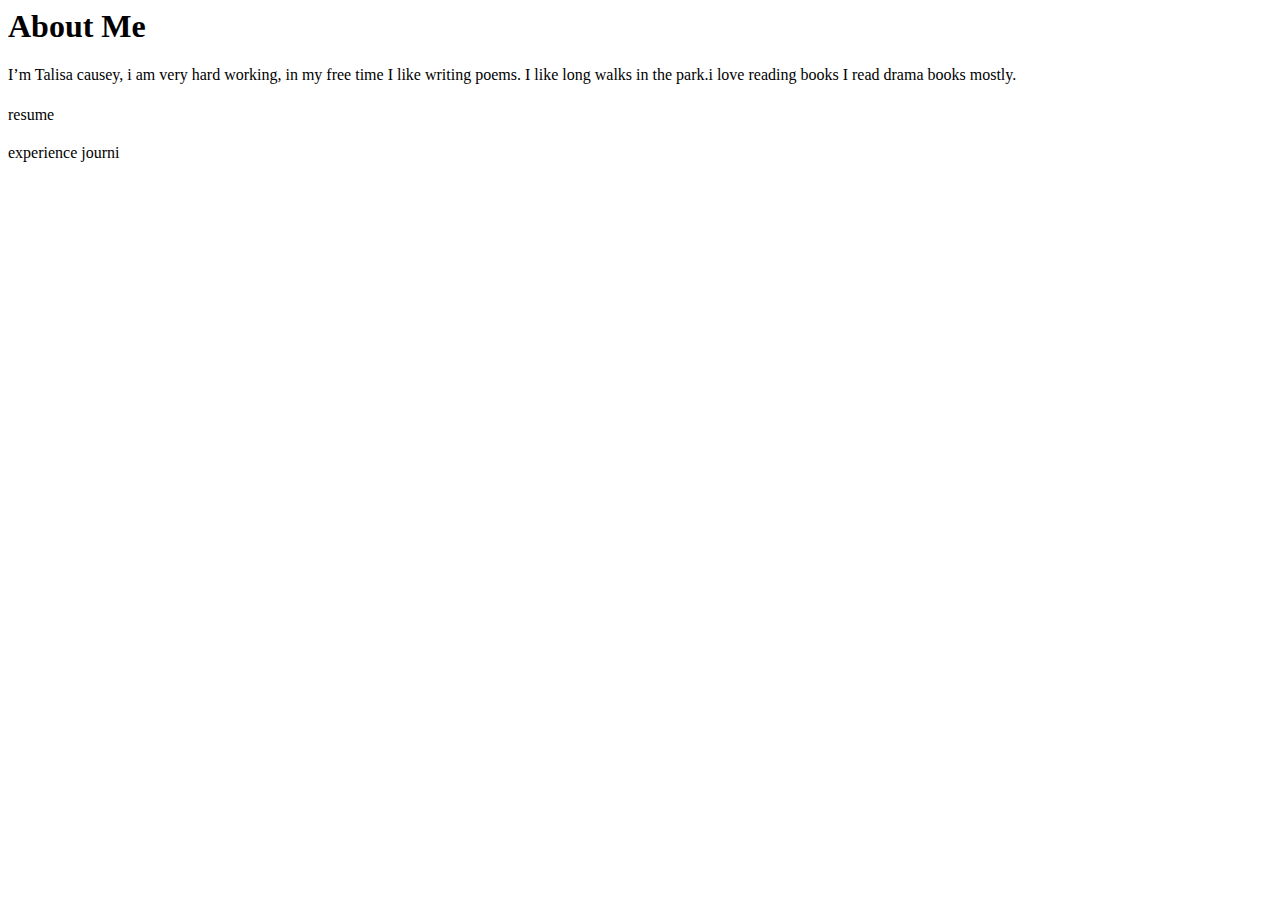
==== index.html @ 25333985 "first commit" ====
<doctype! html>
    <html>
<head>

</head>
<body>
    <h1>About Me</h1>
<p>I’m Talisa causey, i am very hard working, in my free time I like writing poems. I like long walks in the park.i love reading books I read drama books mostly.
</p>


<h1 > </h1>
resume
<h2></h2>
experience
journi










</body>
    </html>
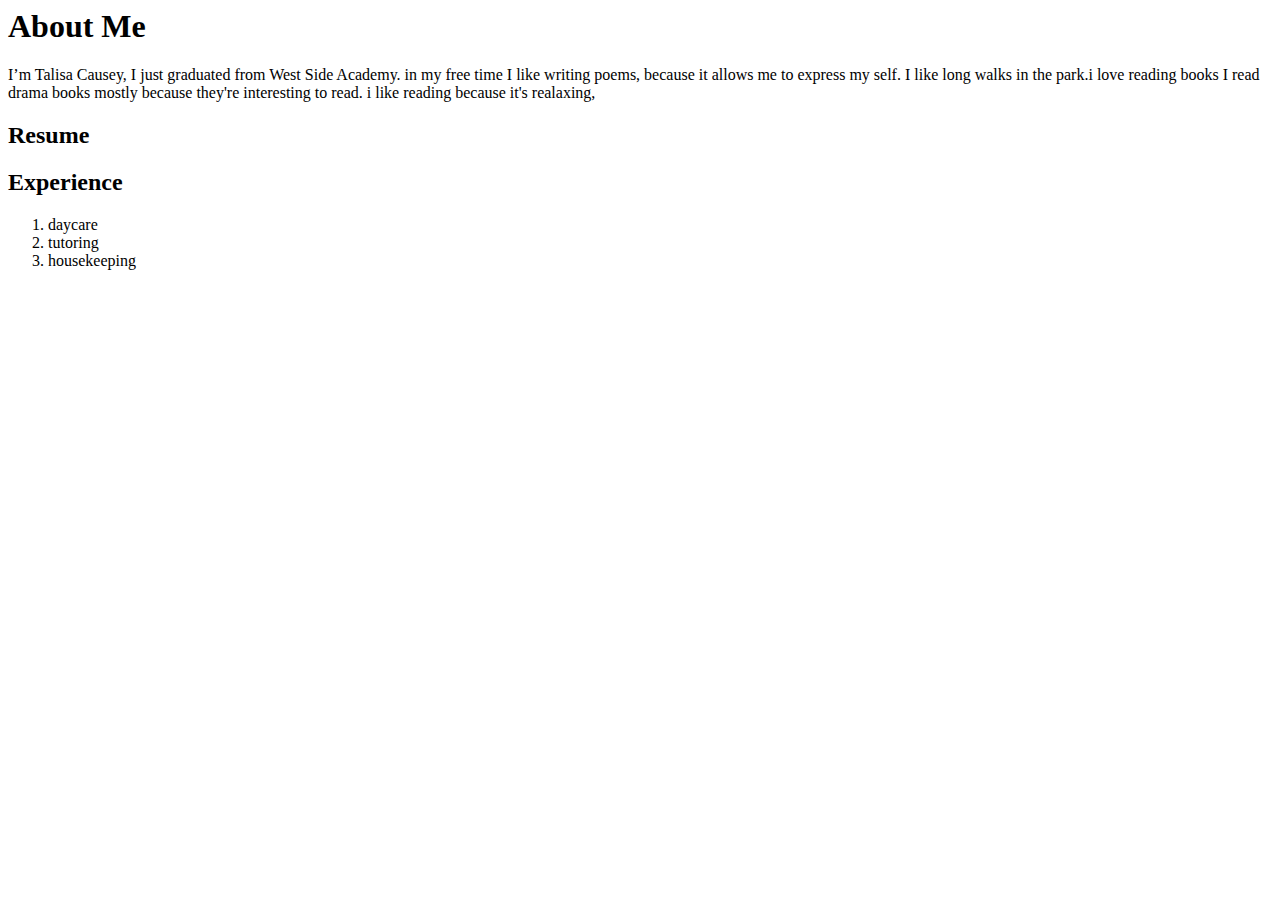
==== commit b92f2458: "second commit" ====
--- a/index.html
+++ b/index.html
@@ -5,15 +5,24 @@
 </head>
 <body>
     <h1>About Me</h1>
-<p>I’m Talisa causey, i am very hard working, in my free time I like writing poems. I like long walks in the park.i love reading books I read drama books mostly.
+<p>I’m Talisa Causey, I just graduated from West Side Academy. in my free time I like writing poems, because it allows me to express my self. I like long walks in the park.i love reading books I read drama books mostly because they're interesting to read. i like reading because it's realaxing,
 </p>
 
 
-<h1 > </h1>
-resume
-<h2></h2>
-experience
-journi
+<h2 >Resume </h2>
+
+<h2>Experience</h2>
+<ol>
+<li>
+    daycare
+
+<li>
+    tutoring
+</li>
+
+<li>
+    housekeeping
+</li>
 
 
 
@@ -21,8 +30,4 @@
 
 
 
-
-
-
-</body>
-    </html>+</ol>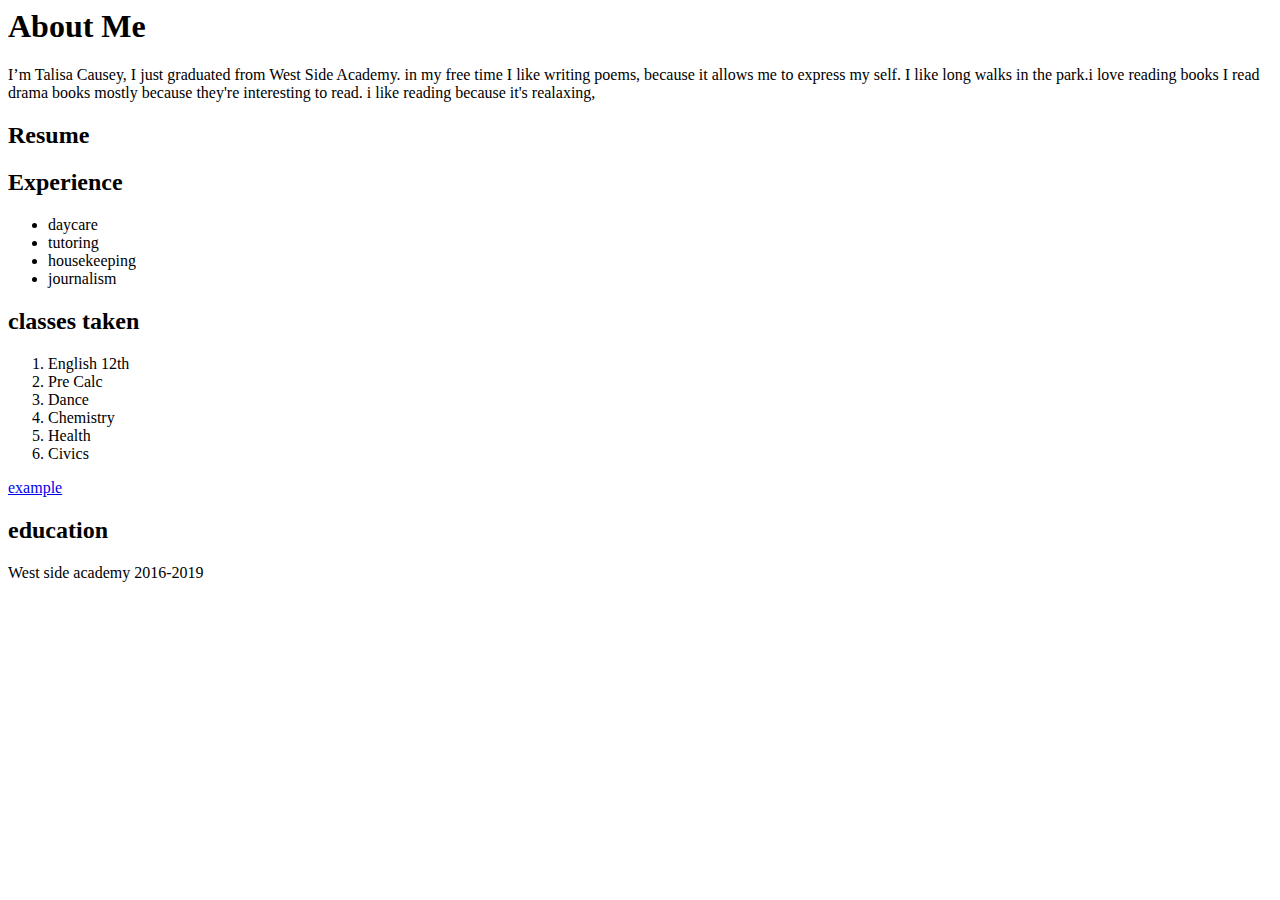
==== commit 45c0c870: "third commit" ====
--- a/index.html
+++ b/index.html
@@ -12,7 +12,7 @@
 <h2 >Resume </h2>
 
 <h2>Experience</h2>
-<ol>
+<ul>
 <li>
     daycare
 
@@ -24,10 +24,31 @@
     housekeeping
 </li>
 
+<li>
+    journalism
+</li>
+</ul>
+<h2>
+classes taken
+</h2>
 
 
+<ol>
+<li>English 12th</li>
+<li>Pre Calc</li>
+<li>Dance</li>
+<li>Chemistry</li>
+<li>Health</li>
+<li>Civics</li>
+</ol>
 
+<a href="example.html">example</a>
 
+</body>
+<a href=" "></a>
+<h2>
+    education
 
-
-</ol>+</h2>
+West side academy 2016-2019
+<a href=""></a>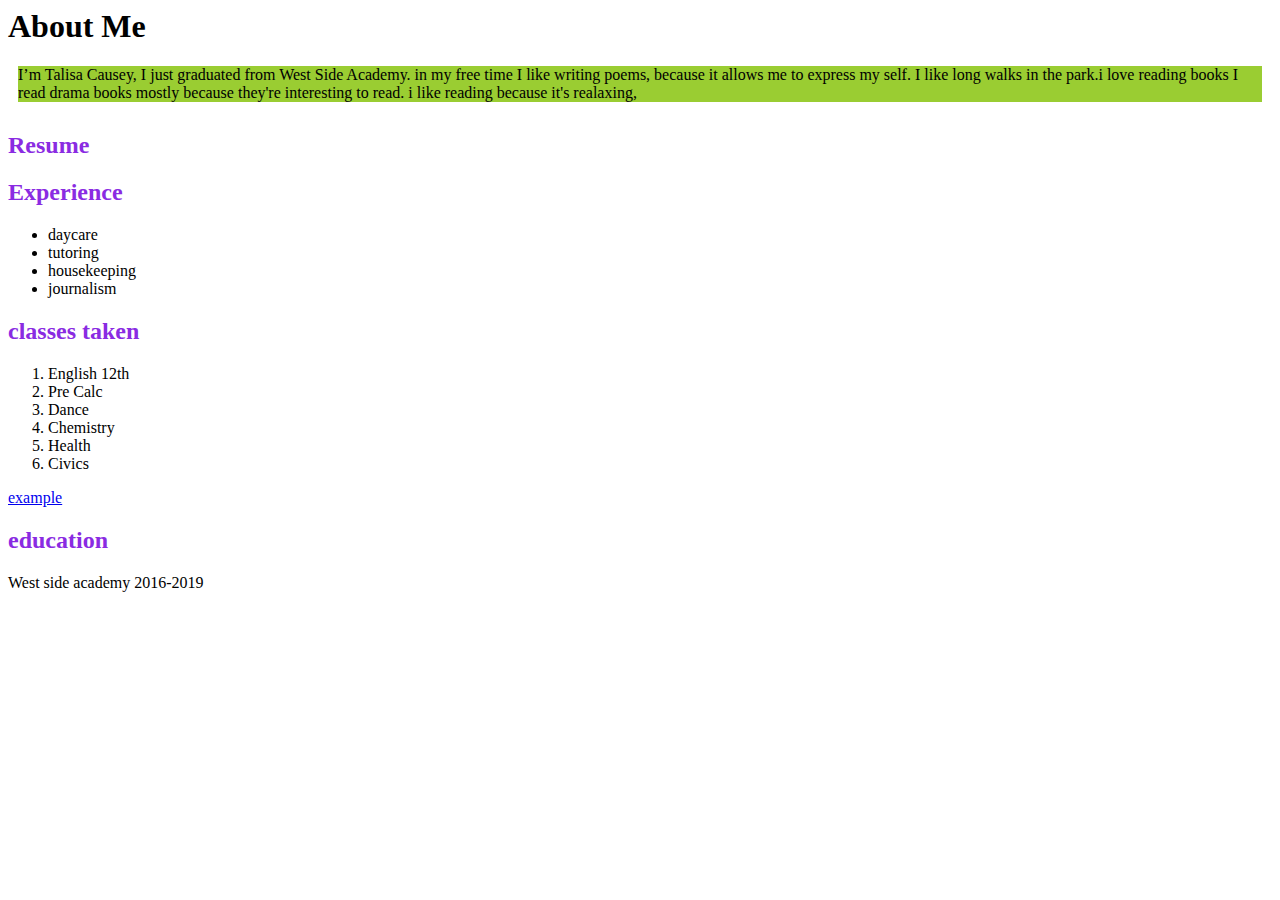
==== commit 01663de7: "fith commit" ====
--- a/index.html
+++ b/index.html
@@ -1,12 +1,15 @@
 <doctype! html>
     <html>
 <head>
-
+<link rel="stylesheet" href="stylesheet.css">
 </head>
 <body>
+    
     <h1>About Me</h1>
 <p>I’m Talisa Causey, I just graduated from West Side Academy. in my free time I like writing poems, because it allows me to express my self. I like long walks in the park.i love reading books I read drama books mostly because they're interesting to read. i like reading because it's realaxing,
 </p>
+<img src="http://www.themarketingsage.com/wp-content/uploads/2015/08/about-me-leon-severan-we-buy-houses.jpg" alt="">
+
 
 
 <h2 >Resume </h2>
--- a/stylesheet.css
+++ b/stylesheet.css
@@ -0,0 +1,20 @@
+h2 {color:blueviolet;}
+body{color:black;}
+
+p{
+  background-color:yellowgreen;
+  margin: 10px;
+}
+div
+{
+  color: white;
+  background-color: 009900;
+  margin: 2px;
+  font-size: 25px;
+}
+div {
+  width: 300px;
+  border: 15px solid blueviolet;
+  padding: 50px;
+  margin: 20px;
+}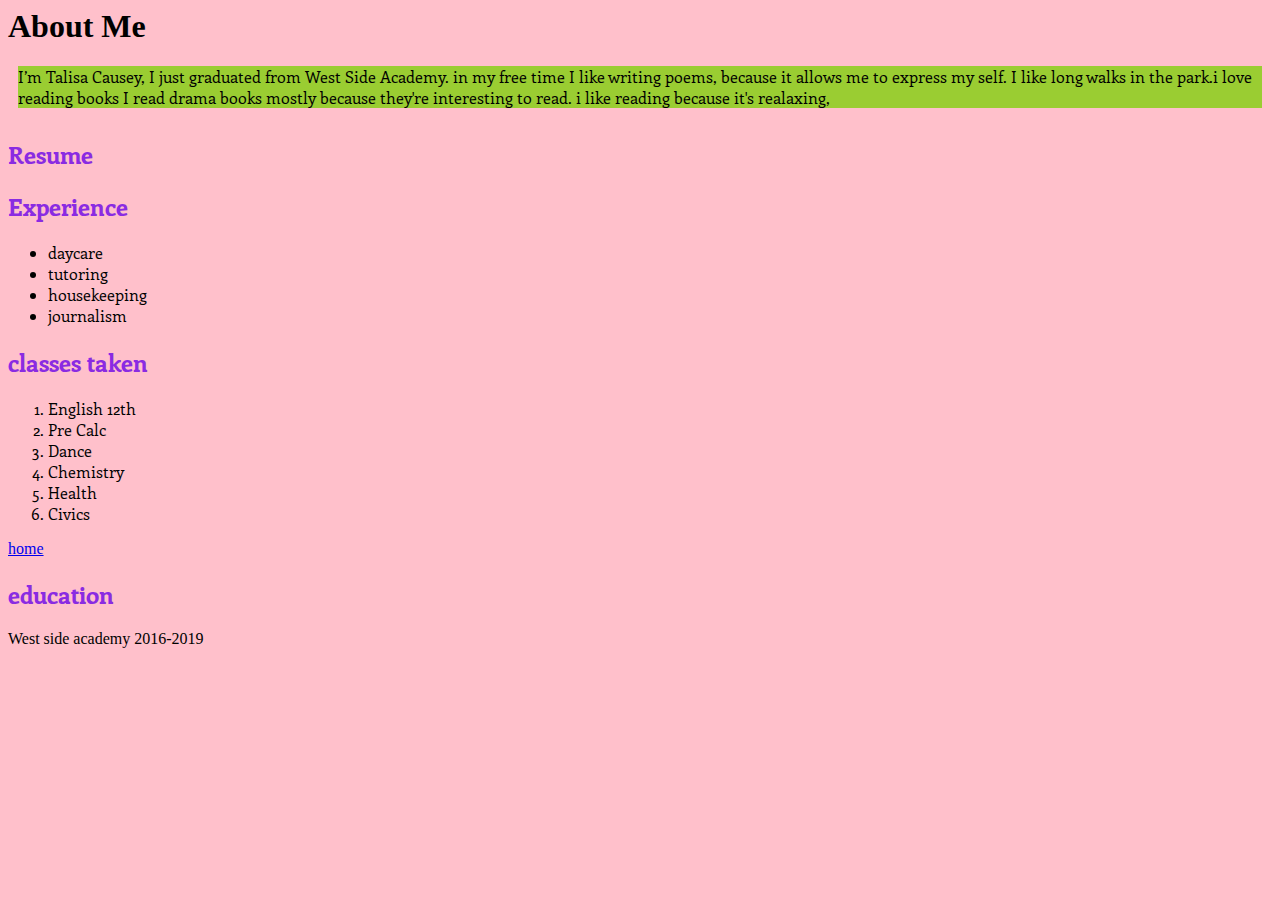
==== commit b189676d: "sixth commit" ====
--- a/index.html
+++ b/index.html
@@ -2,9 +2,12 @@
     <html>
 <head>
 <link rel="stylesheet" href="stylesheet.css">
+
+<link href="https://fonts.googleapis.com/css?family=Enriqueta|Squada+One&display=swap" rel="stylesheet">
+
 </head>
 <body>
-    
+
     <h1>About Me</h1>
 <p>I’m Talisa Causey, I just graduated from West Side Academy. in my free time I like writing poems, because it allows me to express my self. I like long walks in the park.i love reading books I read drama books mostly because they're interesting to read. i like reading because it's realaxing,
 </p>
@@ -13,10 +16,11 @@
 
 
 <h2 >Resume </h2>
-
+<linkhref="https://fonts.googleapis.com/css?family=Enriqueta|Squada+One&display=swap" rel="stylesheet">
 <h2>Experience</h2>
 <ul>
 <li>
+    <link href="https://fonts.googleapis.com/css?family=Enriqueta|Squada+One&display=swap" rel="stylesheet">
     daycare
 
 <li>
@@ -45,12 +49,13 @@
 <li>Civics</li>
 </ol>
 
-<a href="example.html">example</a>
+<a href="example.html">home</a>
 
 </body>
 <a href=" "></a>
 <h2>
     education
+    <link href="https://fonts.googleapis.com/css?family=Enriqueta|Squada+One&display=swap" rel="stylesheet">
 
 </h2>
 West side academy 2016-2019
--- a/stylesheet.css
+++ b/stylesheet.css
@@ -17,4 +17,23 @@
   border: 15px solid blueviolet;
   padding: 50px;
   margin: 20px;
-}+}
+body {background-color:pink;}
+
+P{
+    font-family: 'Squada One', cursive;
+}
+p{font-family: 'Enriqueta', serif;
+
+}
+h2{font-family: 'Squada One', cursive;
+
+}
+
+li{font-family: 'Enriqueta', serif;
+
+}
+h2{font-family: 'Enriqueta', serif;
+
+}
+
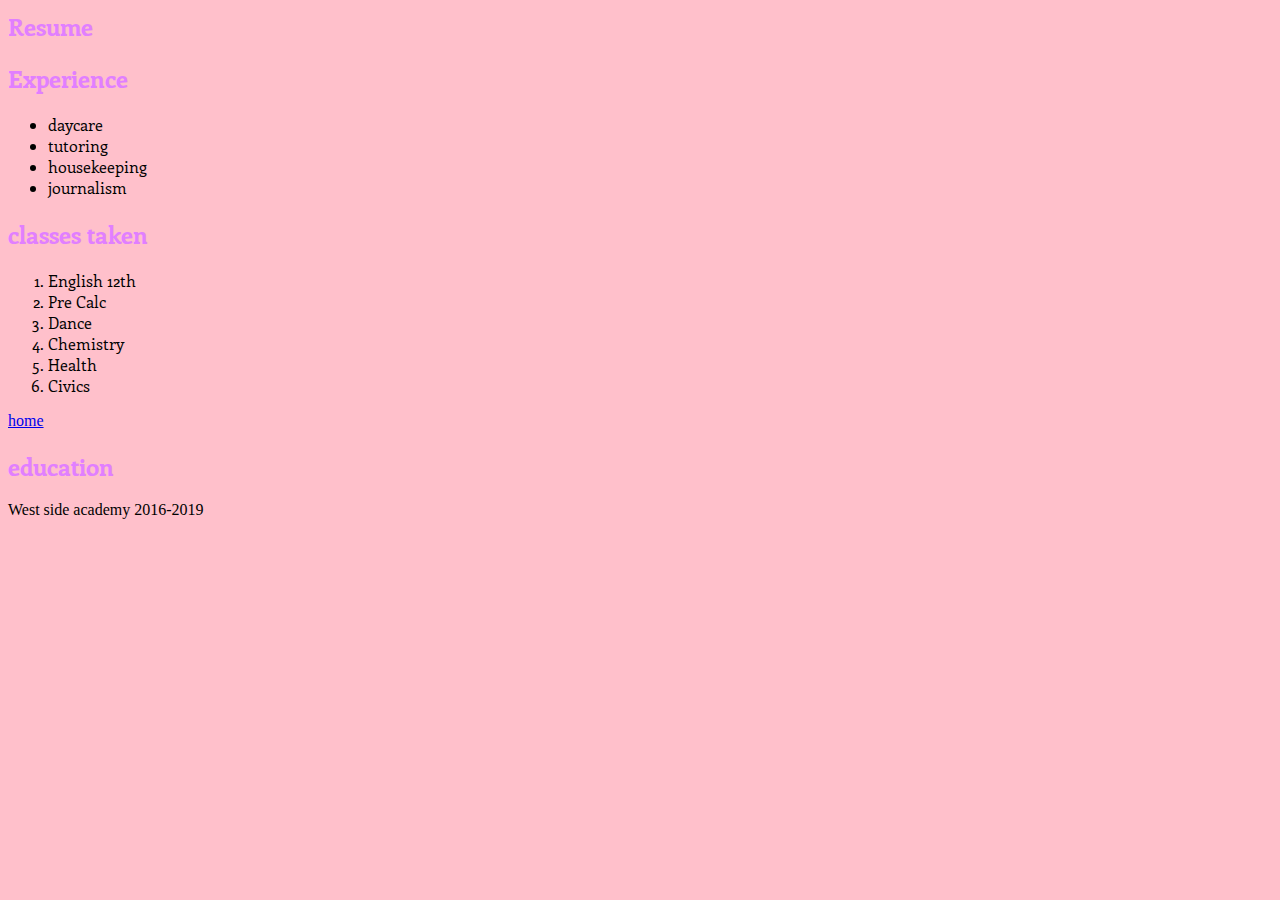
==== commit 63b3e23c: "first commit" ====
--- a/index.html
+++ b/index.html
@@ -8,10 +8,10 @@
 </head>
 <body>
 
-    <h1>About Me</h1>
-<p>I’m Talisa Causey, I just graduated from West Side Academy. in my free time I like writing poems, because it allows me to express my self. I like long walks in the park.i love reading books I read drama books mostly because they're interesting to read. i like reading because it's realaxing,
-</p>
-<img src="http://www.themarketingsage.com/wp-content/uploads/2015/08/about-me-leon-severan-we-buy-houses.jpg" alt="">
+    <h1></h1>
+<p>
+
+
 
 
 
--- a/stylesheet.css
+++ b/stylesheet.css
@@ -37,3 +37,6 @@
 
 }
 
+h2 {color: #E17FFF}
+
+}
